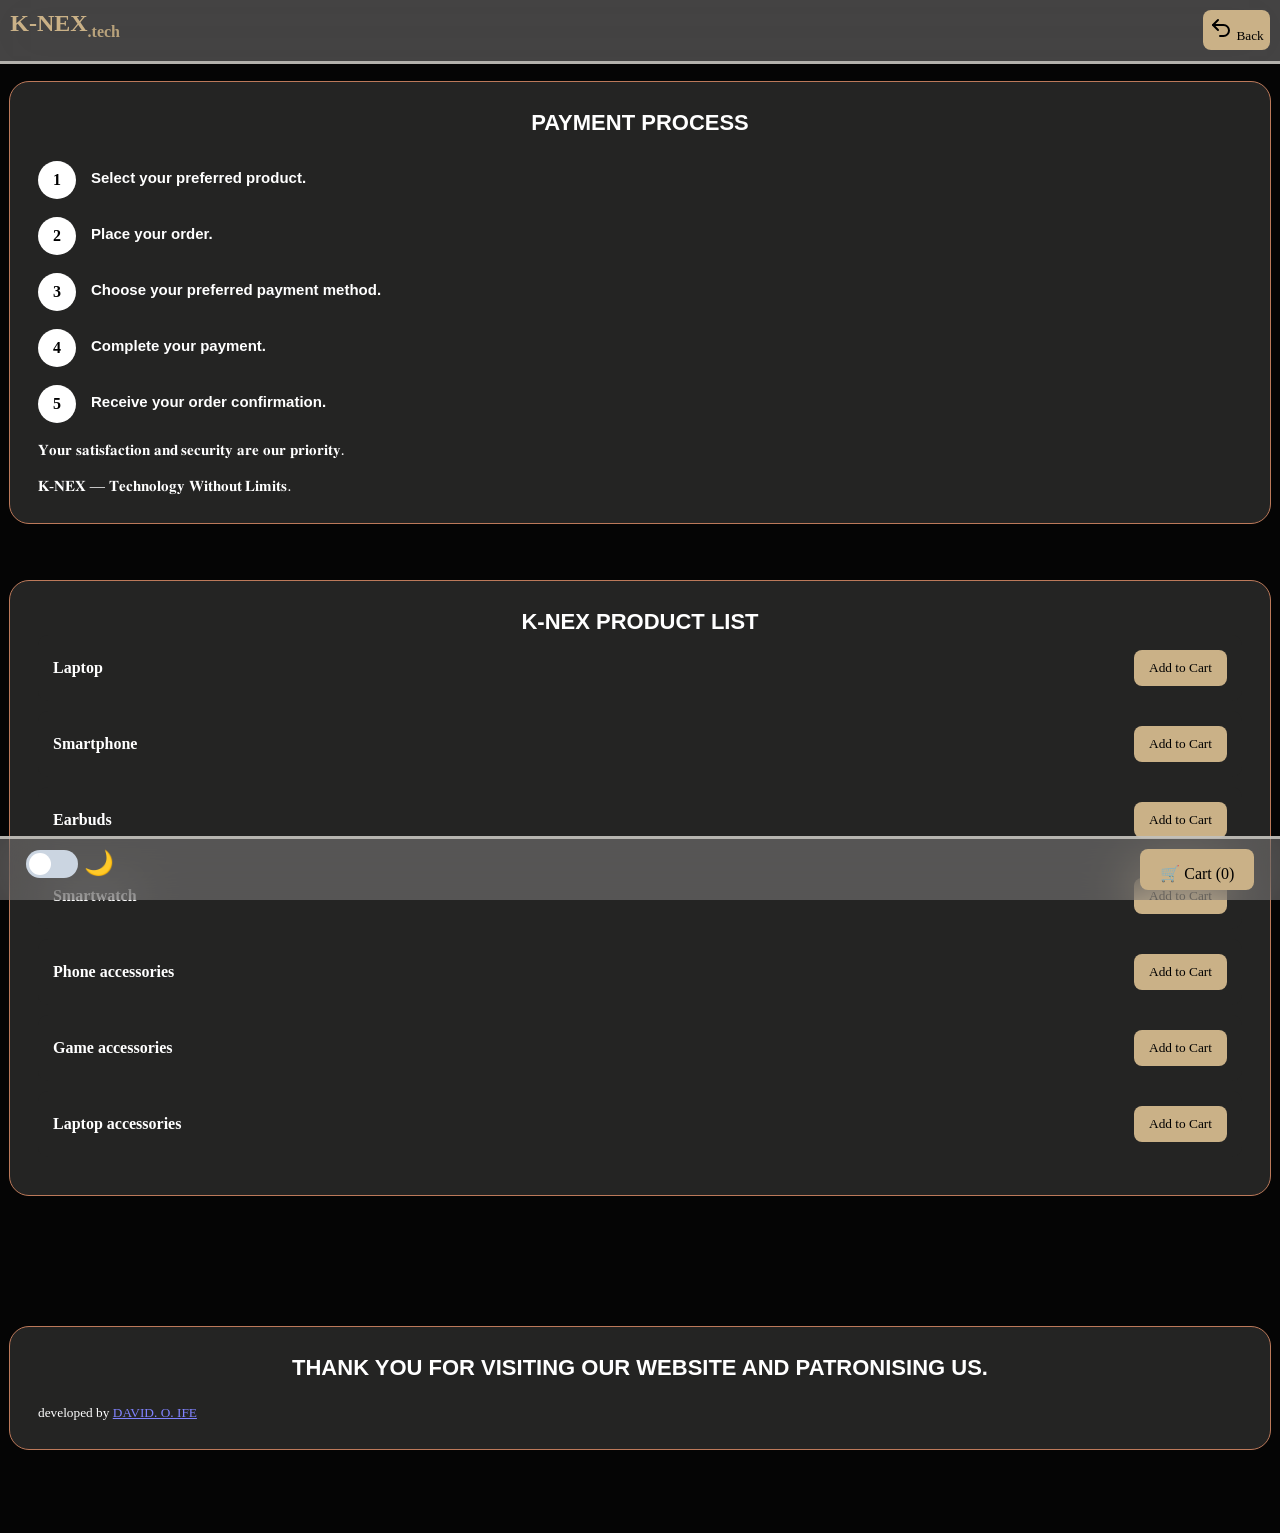
==== order.html @ 5ce73836 "Create order.html" ====
<!DOCTYPE html>
<html lang="en">
<head>
    <meta charset="UTF-8">
    <title>K-NEX order</title>
    <link rel="stylesheet" href="knex.css">
</head>
<header class="top-bar">
  <div class="logo">K-NEX<sub>.tech</sub></div>
  <div class="nav-links">
    <button onclick="window.location.href = 'knex.html'" style="padding:6px;"><svg xmlns="http://www.w3.org/2000/svg" width="24" height="24" viewBox="0 0 24 24" fill="none" stroke="currentColor" stroke-width="2" stroke-linecap="round" stroke-linejoin="round" class="lucide lucide-undo-2 preview-icon"><path d="M9 14 4 9l5-5"/><path d="M4 9h10.5a5.5 5.5 0 0 1 5.5 5.5a5.5 5.5 0 0 1-5.5 5.5H11"/></svg>&nbspBack</button>
  </div>
</header>
<br/><br/><br/><br/>
<body>
    <!-- PAYMENT PROCESS -->
<div class="card">
  <div class="payment-title">Payment Process</div>
  <div class="step"><div class="number">1</div><div class="step-text">Select your preferred product.</div></div>
  <div class="step"><div class="number">2</div><div class="step-text">Place your order.</div></div>
  <div class="step"><div class="number">3</div><div class="step-text">Choose your preferred payment method.</div></div>
  <div class="step"><div class="number">4</div><div class="step-text">Complete your payment.</div></div>
  <div class="step"><div class="number">5</div><div class="step-text">Receive your order confirmation.</div></div>
  <p>
      𝐘𝐨𝐮𝐫 𝐬𝐚𝐭𝐢𝐬𝐟𝐚𝐜𝐭𝐢𝐨𝐧 𝐚𝐧𝐝 𝐬𝐞𝐜𝐮𝐫𝐢𝐭𝐲 𝐚𝐫𝐞 𝐨𝐮𝐫 𝐩𝐫𝐢𝐨𝐫𝐢𝐭𝐲.
  </p>
  <br/>
  <p>
𝐊-𝐍𝐄𝐗 — 𝐓𝐞𝐜𝐡𝐧𝐨𝐥𝐨𝐠𝐲 𝐖𝐢𝐭𝐡𝐨𝐮𝐭 𝐋𝐢𝐦𝐢𝐭𝐬. 
  </p>
</div>
<div class="cady"></div>
    <div class="card">
    <h1>K-NEX Product List</h1>
<div id="productList"></div>
 </div>
 <br/>
<div class="cady">
<!-- CART + CHECKOUT FORM -->
<div id="cartBox">
  <h3>Your Cart</h3>
  <div id="cartItems"></div>
  <hr>
  <h3>Checkout Details</h3>
  <input type="text" id="custName" placeholder="Your Full Name *" required>
  <input type="tel" id="custPhone" placeholder="Your Phone Number *" required>
  <input type="text" id="custAddress" rows="2" placeholder="Your Delivery Location"></input>
<div class="cardy">
  <h3>Choose Payment Method</h3>
  <label class="pay-option"><input type="radio" name="payment" value="Bank Transfer" checked> 🏦 Bank Transfer</label>
  <label class="pay-option"><input type="radio" name="payment" value="Cash on Delivery"> 💵 Cash on Delivery</label>
  <label class="pay-option"><input type="radio" name="payment" value="POS / Card on Delivery"> 💳 POS / Card on Delivery</label>
  <label class="pay-option"><input type="radio" name="payment" value="Opay / Palmpay Transfer"> 📱 Opay / Palmpay Transfer</label>
  </div>

  <button class="checkout-btn" onclick="sendToWhatsApp()">Send Order to WhatsApp ✅</button>
</div>
</div>
<div class="cady"></div>
     <div class="cardy">
         <h1>
             Thank you for visiting our website and patronising us.
         </h1>
         <br/>
         <sub> developed by <span><a href="https://davidolise-port.vercel.app" style="color:#8083ff;">DAVID. O. IFE</a></span></sub>
     </div>
<br/>
<div class="cady"></div>

<footer class="foot-bar">
         <div class="btn">
  <!-- The Switch -->
  <label class="switch">
    <input type="checkbox" id="theme-toggle" onchange="toggleTheme()">
    <span class="slider"></span>
  </label>
  <span id="theme-label">🌙</span>
  </div>
  <button id="cartBtn" onclick="toggleCart()">🛒 Cart (<span id="cartCount">0</span>)</button>
  </footer>
  
<script>
    const products = [
  { id: 1, name: "Laptop" },
  { id: 2, name: "Smartphone" },
  { id: 3, name: "Earbuds" },
  { id: 4, name: "Smartwatch" },
  { id: 5, name: "Phone accessories" },
  { id: 6, name: "Game accessories" },
  { id: 7, name: "Laptop accessories" }, 
];

let cart = [];
const list = document.getElementById('productList');
products.forEach(p => {
  list.innerHTML += `
    <div class="product">
      <div><b>${p.name}</b></div>
      <button onclick="addToCart(${p.id})">Add to Cart</button>
    </div>
  `;
});

function addToCart(id) {
  const product = products.find(p => p.id === id);
  const found = cart.find(item => item.id === id);
  if (found) { found.qty++; } else { cart.push({...product, qty: 1}); }
  updateCart();
  document.getElementById('cartBox').style.display = 'block';
}

function updateCart() {
  let count = 0, html = "";
  cart.forEach(item => {
    count += item.qty;
    html += `<p>${item.name} x ${item.qty} <button onclick="removeItem(${item.id})">remove</button></p>`;
  });
  document.getElementById('cartCount').innerText = count;
  document.getElementById('cartItems').innerHTML = html || "Cart is empty";
}

function removeItem(id) {
  cart = cart.filter(item => item.id !== id);
  updateCart();
}

function toggleCart() {
  const box = document.getElementById('cartBox');
  box.style.display = box.style.display === 'block' ? 'none' : 'block';
}

function sendToWhatsApp() {
  if (cart.length === 0) { alert("Cart is empty"); return; }

  const name = document.getElementById('custName').value.trim();
  const phone = document.getElementById('custPhone').value.trim();
  const address = document.getElementById('custAddress').value.trim();
  const payment = document.querySelector('input[name="payment"]:checked').value;

  if (!name || !phone) { alert("Please enter your Name and Phone Number"); return; }

  const myPhone = "2349133375057"; // CHANGE TO YOUR WHATSAPP NUMBER

  let message = `*NEW ORDER - K-NEX*%0A%0A`;
  message += `*Name:* ${name}%0A`;
  message += `*Phone:* ${phone}%0A`;
  message += `*Address:* ${address || 'Not provided'}%0A%0A`;
  message += `*Products:*%0A`;
  cart.forEach(item => {
    message += `• ${item.name} x ${item.qty}%0A`;
  });
  message += `%0A*Payment Method:* ${payment}%0A`;
  message += `%0A Please confirm availability and total price. Thank you!`;

  window.open(`https://wa.me/${myPhone}?text=${message}`, '_blank');
}
</script>
<script type="text/javascript" src="knex.js"></script>
</body>
</html>
---- knex.css ----
*{
    padding: 0px;
    margin: 0px;
    box-sizing:border-box;
    font-family:Georgia, serif;
}
:root{
    --bg: #050505;
    --bar: #A2A1A0;
    --glass: #D0CDC7;
    --pal: #BC795A;
    --char: #242423;
    --head:#B9A27B;
    --lg:#CAB187;
    --text: #FFF;
    --invt:#000;
    --hover: #1E00CA;
}
/*For the light theme*/
body.dark {
    --bg: #FFFFFF;
    --card: #1E293B;
    --text: #000;
    --invt:#fff;
    --char: #adbdbd;
    --accent: #2DD4BF;
    --head: #0D9885;
    --lg: #7D6D53;
  } 
body{
    background: var(--bg);
    padding: 3px;
    margin: 6px;
    color: var(--text);
}
 /*The switch button*/
.switch { 
    position: relative; 
    display: inline-block; 
    width: 52px; 
    height: 28px; 
    flex-shrink: 0; 
}
.switch input { 
    opacity: 0; 
    width: 0; 
    height: 0; 
}
.slider {
    position: absolute; 
    cursor: pointer; 
    top: 0; 
    left: 0; 
    right: 0; 
    bottom: 0;
    background: #CBD5E1; 
    transition: 0.3s; 
    border-radius: 28px;
}
.slider:before {
    position: absolute; 
    content: ""; 
    height: 22px; 
    width: 22px;
    left: 3px; 
    bottom: 3px; 
    background: white;
    transition: 0.3s; 
    border-radius: 50%;
}
  /*  move knob + change colour */
.switch input:checked + .slider {background: var(--accent); }
.switch input:checked + .slider:before{ transform: translateX(24px); }
.top-bar{
    background-color: rgba(162,161,160,0.4);
    width-max: 100%;
    height: 64px;
    position: fixed;
    top: 0px;
    left: 0px;
    right: 0px;
    padding: 10px 0.8%;
    border-bottom: 3px solid rgba( 208,205,199,0.8);
    backdrop-filter:blur(25px);
    display: flex;
    justify-content: space-between;
    text-align:center ;
}
.logo{
    font-weight:700;
    font-size:24px ;
    color:var(--lg); 
} 
.logo sub{
    color:var(--head);
    font-size:16px;
}
.nav-links a{
    color:var(--head); 
    text-decoration:none; 
    margin-left:24px; 
    font-size:0.9rem;
}
.nav-links a:hover{
    color:var(--hover);
}
.title{
    font-weight: 500;
    font-size: 34px;
    text-align:center ;
}
.cardy{
    background:var(--char); 
    border:1px solid var(--pal);
    color:var(--text); 
    border-radius:20px; 
    padding:28px;
}
.cady{
    background:var(--char) transparent; 
    border:1px solid var(--pal) transparent;
    border-radius:20px; 
    padding:28px;
}
.container{
    padding:40px 6%; 
    max-width:device-width; 
    margin:0 auto;
}
.grid{
    display:grid; 
     
    gap:20px;
}
.card{
    background:var(--char); 
    border:1px solid var(--pal);
    border-radius:20px; 
    padding:28px;
}
.card h3{
    font-size:0.8rem; 
    text-transform:uppercase; 
    letter-spacing:0.08em; 
    color:var(--text); 
    margin-bottom:12px;
}
.card h2{
    font-size:1.25rem; 
    color:var(--text); 
    margin-bottom:12px;
}
.card p, .card li{
    color:var(--text); 
    font-size:0.95rem;
}
.card ul, .card ol{
    padding-left:18px; 
    margin-top:12px;
}
.card li{
    margin-bottom:8px;
    font-weight:900;
}
.col-7{
    grid-column: span 7;
} 
.col-5{
    grid-column: span 5;
} 
.col-12{
    grid-column: span 12;
}
.foot-bar{
    background-color: rgba(162,161,160,0.4);
    width-max: 100%;
    height: 64px;
    position: fixed;
    bottom: 0px;
    left: 0px;
    right: 0px;
    padding: 10px 2%;
    border-top: 3px solid rgba( 208,205,199,0.8);
    backdrop-filter:blur(25px);
    display: flex;
    justify-content: space-between;
    text-align:center ;
}
.btn{
    font-weight:700;
    font-size:24px ;
    color:var(--lg); 
} 
.btn sub{
    color:var(--head);
    font-size:16px;
}



h1 { text-align: center; font-family: 'Montserrat', sans-serif; font-weight: 900; text-transform: uppercase; font-size: 22px; }
  .product { background: var(--char); padding: 15px; margin-bottom: 10px; border-radius: 10px; display: flex; justify-content: space-between; align-items: center; }
  button { background: var(--lg); color: var(--invt); border: none; padding: 10px 15px; border-radius: 8px; cursor: pointer; }
  #cartBtn { position: relative; bottom: 0px; right: 0px; background: var(--lg); color: var(--invt); padding: 15px 20px; font-size: 16px; z-index: 100; }
  #cartBox { display: none; background: var(--char); padding: 20px; border-radius: 15px; margin-top: 20px; }
  input, textarea { background: var(--char); color: var(--invt); width: 100%; padding: 12px; margin: 8px 0; border: 1px solid #ddd; border-radius: 8px; box-sizing: border-box; font-size: 15px; }
  .pay-option { background: var(--text); color: var(--invt); padding: 12px; border-radius: 10px; margin: 8px 0; display: flex; align-items: center; gap: 10px; cursor: pointer; font-weight: bold; }
  .pay-option input { width: auto; margin: 0; }
  .checkout-btn { background: var(--lg); color: var(--invt); width: 100%; padding: 15px; font-size: 16px; font-weight: bold; margin-top: 10px; }

  /* PAYMENT PROCESS */
  .payment-box { background: var(--char); border-radius: 15px; padding: 25px 20px; max-width: 600px; margin: 30px auto; }
  .payment-title { font-family: 'Montserrat', sans-serif; font-weight: 900; font-size: 22px; text-align: center; text-transform: uppercase; margin-bottom: 25px; }
  .step { display: flex; gap: 15px; margin-bottom: 18px; align-items: flex-start; }
  .number { background: var(--text); color: var(--invt); font-weight: 900; width: 38px; height: 38px; min-width: 38px; border-radius: 50%; display: flex; align-items: center; justify-content: center; }
  .step-text { font-family: 'Montserrat', sans-serif; font-weight: 800; font-size: 15px; padding-top: 8px; }
 
 .contacts{display:grid; grid-template-columns:repeat(3,1fr); gap:12px; margin-top:20px;}
  .contacts a{display:block; text-align:center; padding:12px; background:rgba(255,255,255,0.05); border:1px solid var(--pal); border-radius:12px; color:var(--text); text-decoration:none; font-size:0.9rem;}
  .contacts a:hover{background:var(--hover); border-color:var(--char); color:white;}
 
 @media(max-width:900px){
    .contacts{grid-template-columns:1fr;}
  }
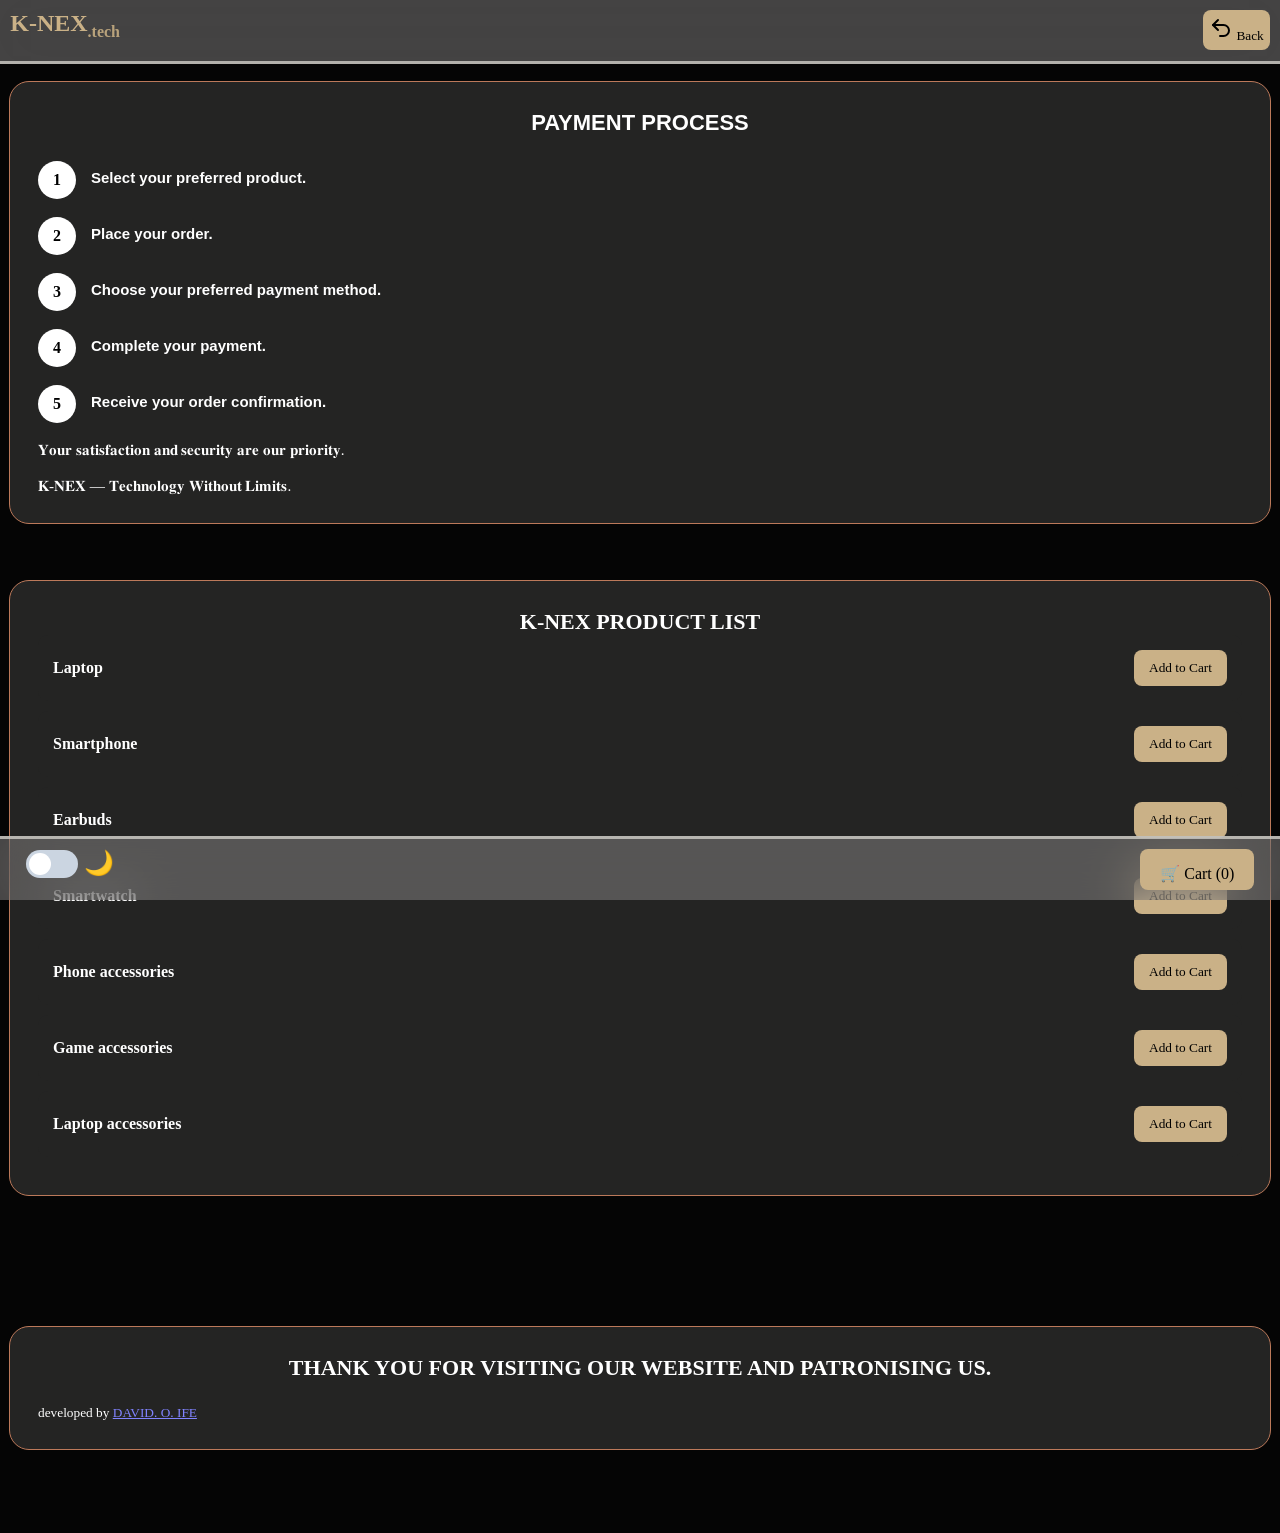
==== commit 5a58a48e: "Update order.html" ====
--- a/order.html
+++ b/order.html
@@ -2,13 +2,14 @@
 <html lang="en">
 <head>
     <meta charset="UTF-8">
+    <meta name="viewport" content="width=device-width, initial-scale=1.0"> 
     <title>K-NEX order</title>
     <link rel="stylesheet" href="knex.css">
 </head>
 <header class="top-bar">
   <div class="logo">K-NEX<sub>.tech</sub></div>
   <div class="nav-links">
-    <button onclick="window.location.href = 'knex.html'" style="padding:6px;"><svg xmlns="http://www.w3.org/2000/svg" width="24" height="24" viewBox="0 0 24 24" fill="none" stroke="currentColor" stroke-width="2" stroke-linecap="round" stroke-linejoin="round" class="lucide lucide-undo-2 preview-icon"><path d="M9 14 4 9l5-5"/><path d="M4 9h10.5a5.5 5.5 0 0 1 5.5 5.5a5.5 5.5 0 0 1-5.5 5.5H11"/></svg>&nbspBack</button>
+    <button onclick="window.location.href = 'index.html'" style="padding:6px;"><svg xmlns="http://www.w3.org/2000/svg" width="24" height="24" viewBox="0 0 24 24" fill="none" stroke="currentColor" stroke-width="2" stroke-linecap="round" stroke-linejoin="round" class="lucide lucide-undo-2 preview-icon"><path d="M9 14 4 9l5-5"/><path d="M4 9h10.5a5.5 5.5 0 0 1 5.5 5.5a5.5 5.5 0 0 1-5.5 5.5H11"/></svg>&nbspBack</button>
   </div>
 </header>
 <br/><br/><br/><br/>
@@ -44,7 +45,7 @@
   <h3>Checkout Details</h3>
   <input type="text" id="custName" placeholder="Your Full Name *" required>
   <input type="tel" id="custPhone" placeholder="Your Phone Number *" required>
-  <input type="text" id="custAddress" rows="2" placeholder="Your Delivery Location"></input>
+  <input type="text" id="custAddress" rows="2" placeholder="Your Delivery Location *"></input>
 <div class="cardy">
   <h3>Choose Payment Method</h3>
   <label class="pay-option"><input type="radio" name="payment" value="Bank Transfer" checked> 🏦 Bank Transfer</label>
@@ -53,7 +54,7 @@
   <label class="pay-option"><input type="radio" name="payment" value="Opay / Palmpay Transfer"> 📱 Opay / Palmpay Transfer</label>
   </div>
 
-  <button class="checkout-btn" onclick="sendToWhatsApp()">Send Order to WhatsApp ✅</button>
+  <button class="checkout-btn" onclick="sendToWhatsApp()">Send Order ✅</button>
 </div>
 </div>
 <div class="cady"></div>
--- a/knex.css
+++ b/knex.css
@@ -7,6 +7,7 @@
 :root{
     --bg: #050505;
     --bar: #A2A1A0;
+    --bar-line:rgba( 208,205,199,0.8) ;
     --glass: #D0CDC7;
     --pal: #BC795A;
     --char: #242423;
@@ -19,6 +20,7 @@
 /*For the light theme*/
 body.dark {
     --bg: #FFFFFF;
+    --bar-line: rgba(174, 73, 87, 0.8);
     --card: #1E293B;
     --text: #000;
     --invt:#fff;
@@ -80,7 +82,7 @@
     left: 0px;
     right: 0px;
     padding: 10px 0.8%;
-    border-bottom: 3px solid rgba( 208,205,199,0.8);
+    border-bottom: 3px solid var(--bar-line);
     backdrop-filter:blur(25px);
     display: flex;
     justify-content: space-between;
@@ -180,7 +182,7 @@
     left: 0px;
     right: 0px;
     padding: 10px 2%;
-    border-top: 3px solid rgba( 208,205,199,0.8);
+    border-top: 3px solid var(--bar-line);
     backdrop-filter:blur(25px);
     display: flex;
     justify-content: space-between;
@@ -198,27 +200,148 @@
 
 
 
-h1 { text-align: center; font-family: 'Montserrat', sans-serif; font-weight: 900; text-transform: uppercase; font-size: 22px; }
-  .product { background: var(--char); padding: 15px; margin-bottom: 10px; border-radius: 10px; display: flex; justify-content: space-between; align-items: center; }
-  button { background: var(--lg); color: var(--invt); border: none; padding: 10px 15px; border-radius: 8px; cursor: pointer; }
-  #cartBtn { position: relative; bottom: 0px; right: 0px; background: var(--lg); color: var(--invt); padding: 15px 20px; font-size: 16px; z-index: 100; }
-  #cartBox { display: none; background: var(--char); padding: 20px; border-radius: 15px; margin-top: 20px; }
-  input, textarea { background: var(--char); color: var(--invt); width: 100%; padding: 12px; margin: 8px 0; border: 1px solid #ddd; border-radius: 8px; box-sizing: border-box; font-size: 15px; }
-  .pay-option { background: var(--text); color: var(--invt); padding: 12px; border-radius: 10px; margin: 8px 0; display: flex; align-items: center; gap: 10px; cursor: pointer; font-weight: bold; }
-  .pay-option input { width: auto; margin: 0; }
-  .checkout-btn { background: var(--lg); color: var(--invt); width: 100%; padding: 15px; font-size: 16px; font-weight: bold; margin-top: 10px; }
+h1 { 
+    text-align: center; 
+    font-family: Georgia , serif; 
+    font-weight: 900; 
+    text-transform: uppercase; 
+    font-size: 22px; 
+}
+.product { 
+    background: var(--char); 
+    padding: 15px; 
+    margin-bottom: 10px; 
+    border-radius: 10px; 
+    display: flex; 
+    justify-content: space-between; 
+    align-items: center; 
+}
+button { 
+    background: var(--lg); 
+    color: var(--invt); 
+    border: none; 
+    padding: 10px 15px; 
+    border-radius: 8px; 
+    cursor: pointer; 
+}
+#cartBtn { 
+    position: relative; 
+    bottom: 0px; 
+    right: 0px; 
+    background: var(--lg); 
+    color: var(--invt); 
+    padding: 15px 20px; 
+    font-size: 16px; 
+    z-index: 100; 
+}
+#cartBox { 
+    display: none; 
+    background: var(--char); 
+    padding: 20px; 
+    border-radius: 15px; 
+    margin-top: 20px; 
+}
+input { 
+    background: var(--char); 
+    color: var(--invt); 
+    width: 100%;
+    padding: 12px; 
+    margin: 8px 0; 
+    border: 1px solid #ddd; 
+    border-radius: 8px; 
+    box-sizing: border-box; 
+    font-size: 15px; 
+}
+.pay-option { 
+    background: var(--text); 
+    color: var(--invt); 
+    padding: 12px; 
+    border-radius: 10px; 
+    margin: 8px 0; 
+    display: flex; 
+    align-items: center; 
+    gap: 10px; 
+    cursor: pointer; 
+    font-weight: bold; 
+}
+.pay-option input { 
+    width: auto; 
+    margin: 0; 
+}
+.checkout-btn { 
+    background: var(--lg); 
+    color: var(--invt); 
+    width: 100%; 
+    padding: 15px; 
+    font-size: 16px; 
+    font-weight: bold; 
+    margin-top: 10px; 
+}
 
   /* PAYMENT PROCESS */
-  .payment-box { background: var(--char); border-radius: 15px; padding: 25px 20px; max-width: 600px; margin: 30px auto; }
-  .payment-title { font-family: 'Montserrat', sans-serif; font-weight: 900; font-size: 22px; text-align: center; text-transform: uppercase; margin-bottom: 25px; }
-  .step { display: flex; gap: 15px; margin-bottom: 18px; align-items: flex-start; }
-  .number { background: var(--text); color: var(--invt); font-weight: 900; width: 38px; height: 38px; min-width: 38px; border-radius: 50%; display: flex; align-items: center; justify-content: center; }
-  .step-text { font-family: 'Montserrat', sans-serif; font-weight: 800; font-size: 15px; padding-top: 8px; }
+.payment-box { 
+    background: var(--char); 
+    border-radius: 15px; 
+    padding: 25px 20px; 
+    max-width: 600px; 
+    margin: 30px auto; 
+}
+.payment-title { 
+    font-family: 'Montserrat', sans-serif; 
+    font-weight: 900; 
+    font-size: 22px; 
+    text-align: center; 
+    text-transform: uppercase; 
+    margin-bottom: 25px; 
+}
+.step { 
+    display: flex;
+    gap: 15px; 
+    margin-bottom: 18px; 
+    align-items: flex-start; 
+}
+.number { 
+    background: var(--text); 
+    color: var(--invt); 
+    font-weight: 900; 
+    width: 38px; 
+    height: 38px; 
+    min-width: 38px; 
+    border-radius: 50%; 
+    display: flex; 
+    align-items: center; 
+    justify-content: center; 
+}
+.step-text { 
+    font-family: 'Montserrat', sans-serif; 
+    font-weight: 800; 
+    font-size: 15px; 
+    padding-top: 8px; 
+}
  
- .contacts{display:grid; grid-template-columns:repeat(3,1fr); gap:12px; margin-top:20px;}
-  .contacts a{display:block; text-align:center; padding:12px; background:rgba(255,255,255,0.05); border:1px solid var(--pal); border-radius:12px; color:var(--text); text-decoration:none; font-size:0.9rem;}
-  .contacts a:hover{background:var(--hover); border-color:var(--char); color:white;}
+.contacts {
+    display:grid; 
+    grid-template-columns:repeat(3,1fr); 
+    gap:12px; 
+    margin-top:20px;
+}
+.contacts a {
+    display:block; 
+    text-align:center;
+    padding:12px; 
+    background:rgba(255,255,255,0.05); 
+    border:1px solid var(--pal); 
+    border-radius:12px; 
+    color:var(--text); 
+    text-decoration:none; 
+    font-size:0.9rem;
+}
+.contacts a:hover {
+    background:var(--hover); 
+    border-color:var(--char); 
+    color:white;
+}
  
- @media(max-width:900px){
+@media(max-width:900px){
     .contacts{grid-template-columns:1fr;}
-  }+ }
